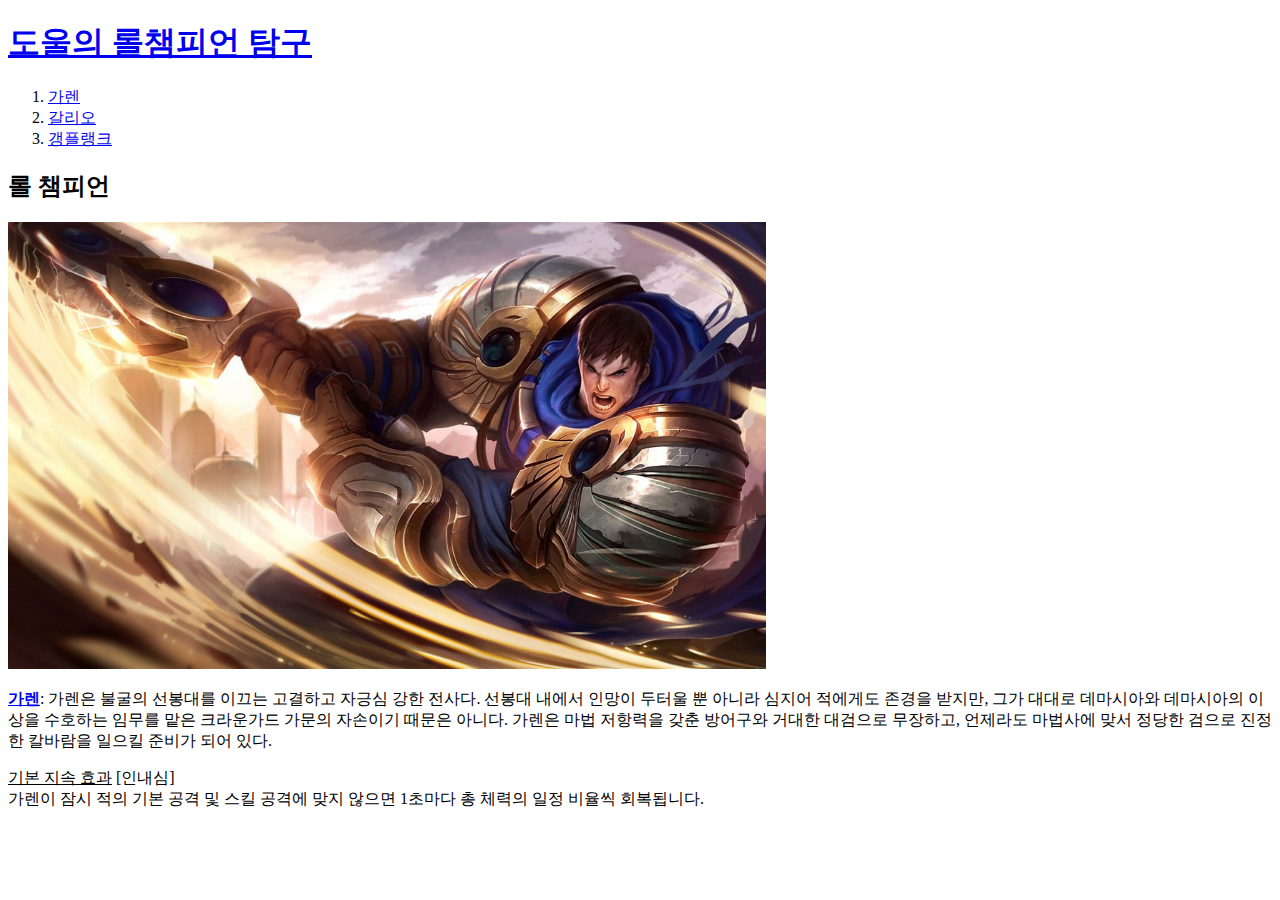
==== 가렌page.html @ 0242ef36 "첫 웹사이트!" ====
<!doctype html>
<html>
<head>
<title>롤 챔피언 소개 - 가렌</title>
<meta charset="utf-8">
</head>

<body>
<h1><a href="index.html">도울의 롤챔피언 탐구</a></h1>
<ol>
    <li><a href="가렌page.html">가렌</a></li>
    <li><a href="갈리오page.html">갈리오</a></li>
    <li><a href="갱플랭크page.html">갱플랭크</a></li>
</ol>
<h2>롤 챔피언</h2>
<img src="가렌.jpg" width="60%">
<p><strong><u><a href="https://www.leagueoflegends.com/ko-kr/champions/garen/" target="_blank" title="가렌">가렌</a></u></strong>: 가렌은 불굴의 선봉대를 이끄는 고결하고 자긍심 강한 전사다. 선봉대 내에서 인망이 두터울 뿐 아니라 심지어 적에게도 존경을 받지만, 그가 대대로 데마시아와 데마시아의 이상을 수호하는 임무를 맡은 크라운가드 가문의 자손이기 때문은 아니다. 가렌은 마법 저항력을 갖춘 방어구와 거대한 대검으로 무장하고, 언제라도 마법사에 맞서 정당한 검으로 진정한 칼바람을 일으킬 준비가 되어 있다.</p>
<p><u>기본 지속 효과</u> [인내심]
<br>가렌이 잠시 적의 기본 공격 및 스킬 공격에 맞지 않으면 1초마다 총 체력의 일정 비율씩 회복됩니다.</p>
</body>
</html>
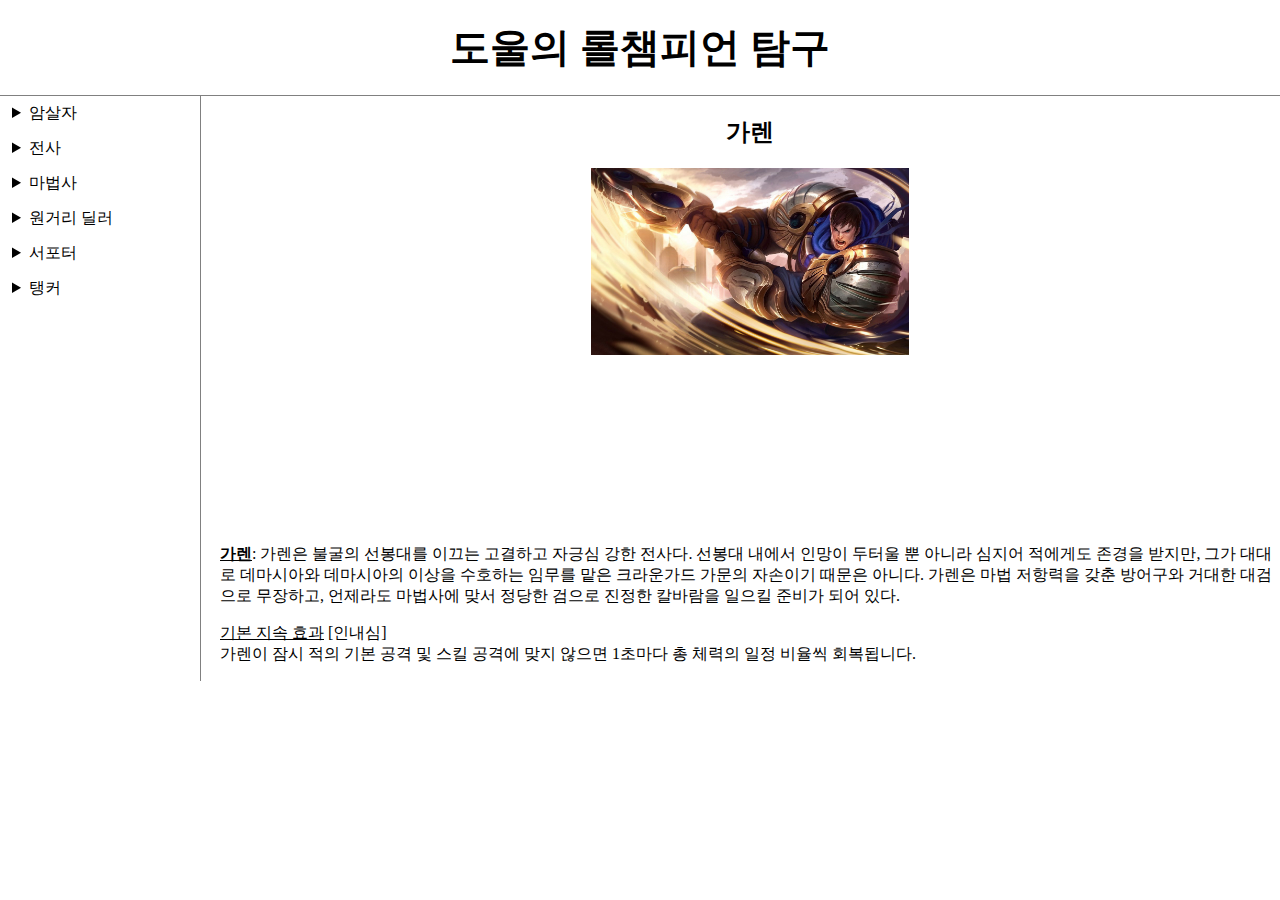
==== commit 0f7bb66e: "CSS 모두 배운 후 만들어봄" ====
--- a/가렌page.html
+++ b/가렌page.html
@@ -3,19 +3,67 @@
 <head>
 <title>롤 챔피언 소개 - 가렌</title>
 <meta charset="utf-8">
+<link rel="stylesheet" href="style.css">
 </head>
 
 <body>
-<h1><a href="index.html">도울의 롤챔피언 탐구</a></h1>
-<ol>
-    <li><a href="가렌page.html">가렌</a></li>
-    <li><a href="갈리오page.html">갈리오</a></li>
-    <li><a href="갱플랭크page.html">갱플랭크</a></li>
-</ol>
-<h2>롤 챔피언</h2>
-<img src="가렌.jpg" width="60%">
-<p><strong><u><a href="https://www.leagueoflegends.com/ko-kr/champions/garen/" target="_blank" title="가렌">가렌</a></u></strong>: 가렌은 불굴의 선봉대를 이끄는 고결하고 자긍심 강한 전사다. 선봉대 내에서 인망이 두터울 뿐 아니라 심지어 적에게도 존경을 받지만, 그가 대대로 데마시아와 데마시아의 이상을 수호하는 임무를 맡은 크라운가드 가문의 자손이기 때문은 아니다. 가렌은 마법 저항력을 갖춘 방어구와 거대한 대검으로 무장하고, 언제라도 마법사에 맞서 정당한 검으로 진정한 칼바람을 일으킬 준비가 되어 있다.</p>
-<p><u>기본 지속 효과</u> [인내심]
-<br>가렌이 잠시 적의 기본 공격 및 스킬 공격에 맞지 않으면 1초마다 총 체력의 일정 비율씩 회복됩니다.</p>
+<h1><a href="index.html" id="title">도울의 롤챔피언 탐구</a></h1>
+<div id="grid">
+    <div id="list">
+        <details>
+            <summary>암살자</summary>
+                <ul>
+                    <li>그웬</li>
+                    <li>녹턴</li>
+                </ul>
+        </details>
+        <details>
+            <summary>전사</summary>  
+                <ul>
+                    <li><a href="가렌page.html">가렌</a></li>
+                    <li><a href="갱플랭크page.html">갱플랭크</a></li>
+                </ul>
+        </details>  
+        <details>
+            <summary>마법사</summary>
+                <ul>
+                    <li><a href="갈리오page.html">갈리오</a></li>
+                    <li>그라가스</li>
+                </ul>
+        </details>
+        <details>
+            <summary>원거리 딜러</summary>
+                <ul>
+                    <li>그레이브즈</li>
+                    <li>드레이븐</li>
+                </ul>
+        </details>
+        <details>
+            <summary>서포터</summary>
+                <ul>
+                    <li>나미</li>
+                    <li>노틸러스</li>
+                </ul>
+        </details>
+        <details>
+            <summary>탱커</summary>
+                <ul>
+                    <li><a href="가렌page.html">가렌</a></li>
+                    <li><a href="갈리오page.html">갈리오</a></li>
+                </ul>
+        </details>
+    </div>
+    <div>
+        <h2 style="text-align: center;">가렌</h2>
+        <img src="가렌.jpg" width="30%" class="center">
+        <p>
+            <iframe class="center" width="280" height="157" src="https://www.youtube.com/embed/Ykj3eTuUlh4" title="YouTube video player" frameborder="0" allow="accelerometer; autoplay; clipboard-write; encrypted-media; gyroscope; picture-in-picture; web-share" allowfullscreen></iframe>
+        </p>    
+        <p><strong><u><a href="https://www.leagueoflegends.com/ko-kr/champions/garen/" target="_blank" title="가렌">가렌</a></u></strong>: 가렌은 불굴의 선봉대를 이끄는 고결하고 자긍심 강한 전사다. 선봉대 내에서 인망이 두터울 뿐 아니라 심지어 적에게도 존경을 받지만, 그가 대대로 데마시아와 데마시아의 이상을 수호하는 임무를 맡은 크라운가드 가문의 자손이기 때문은 아니다. 가렌은 마법 저항력을 갖춘 방어구와 거대한 대검으로 무장하고, 언제라도 마법사에 맞서 정당한 검으로 진정한 칼바람을 일으킬 준비가 되어 있다.</p>
+        <p><u>기본 지속 효과</u> [인내심]
+        <br>가렌이 잠시 적의 기본 공격 및 스킬 공격에 맞지 않으면 1초마다 총 체력의 일정 비율씩 회복됩니다.</p>
+    </div>
+</div>
+
 </body>
 </html>
--- a/style.css
+++ b/style.css
@@ -0,0 +1,59 @@
+body{
+    margin:0;
+}
+ h1 {
+   font-size: 40px; 
+   text-align: center;
+   border-bottom:1px solid gray;
+   margin:0;
+   padding: 20px;
+}
+details{
+
+    width:150px;
+    margin:0;
+    padding:20px;
+}
+#list{
+    border-right:1px solid gray;
+    width: 200px;
+}
+a {
+   color: black; 
+   text-decoration: none;
+}
+a:hover{
+    background-color:yellow;
+}
+.center{
+    display: block;
+    margin-left: auto;
+    margin-right: auto;
+}
+#title:hover{
+    background-color: white;
+}
+#grid {
+    display:grid;
+    grid-template-columns:220px 1fr;
+}
+#grid ul{
+    padding-left: 35px;
+}
+@media(max-width:700px){
+    #grid {
+    display:block;
+    }
+    #grid details{
+        border-right:none;
+    }
+    h1{
+        font-size:medium;
+    }
+}
+#grid details{
+    padding: 7px;
+}
+#grid summary{
+    padding-left: 5px;
+}